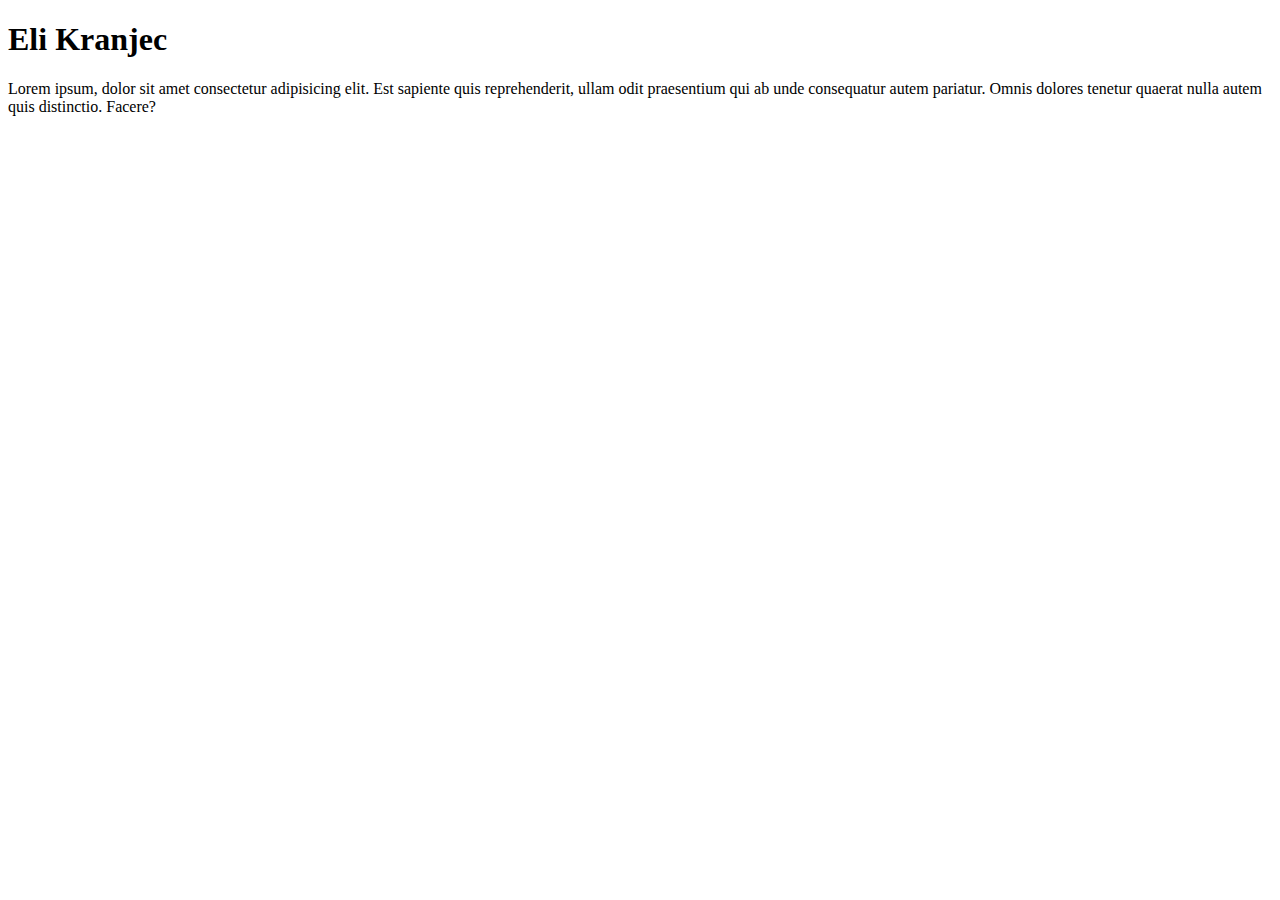
==== index.html @ 23336f07 "Create index.html" ====
<!DOCTYPE html>
<html lang="en">
<head>
    <meta charset="UTF-8">
    <meta name="viewport" content="width=device-width, initial-scale=1.0">
    <title>Eli Kranjec Personal site and portfolio</title> 
    <h1>Eli Kranjec</h1>
    <p>Lorem ipsum, dolor sit amet consectetur adipisicing elit. Est sapiente quis reprehenderit, ullam odit praesentium qui ab unde consequatur autem pariatur. Omnis dolores tenetur quaerat nulla autem quis distinctio. Facere?</p>
</head>
<body>
    
</body>
</html>
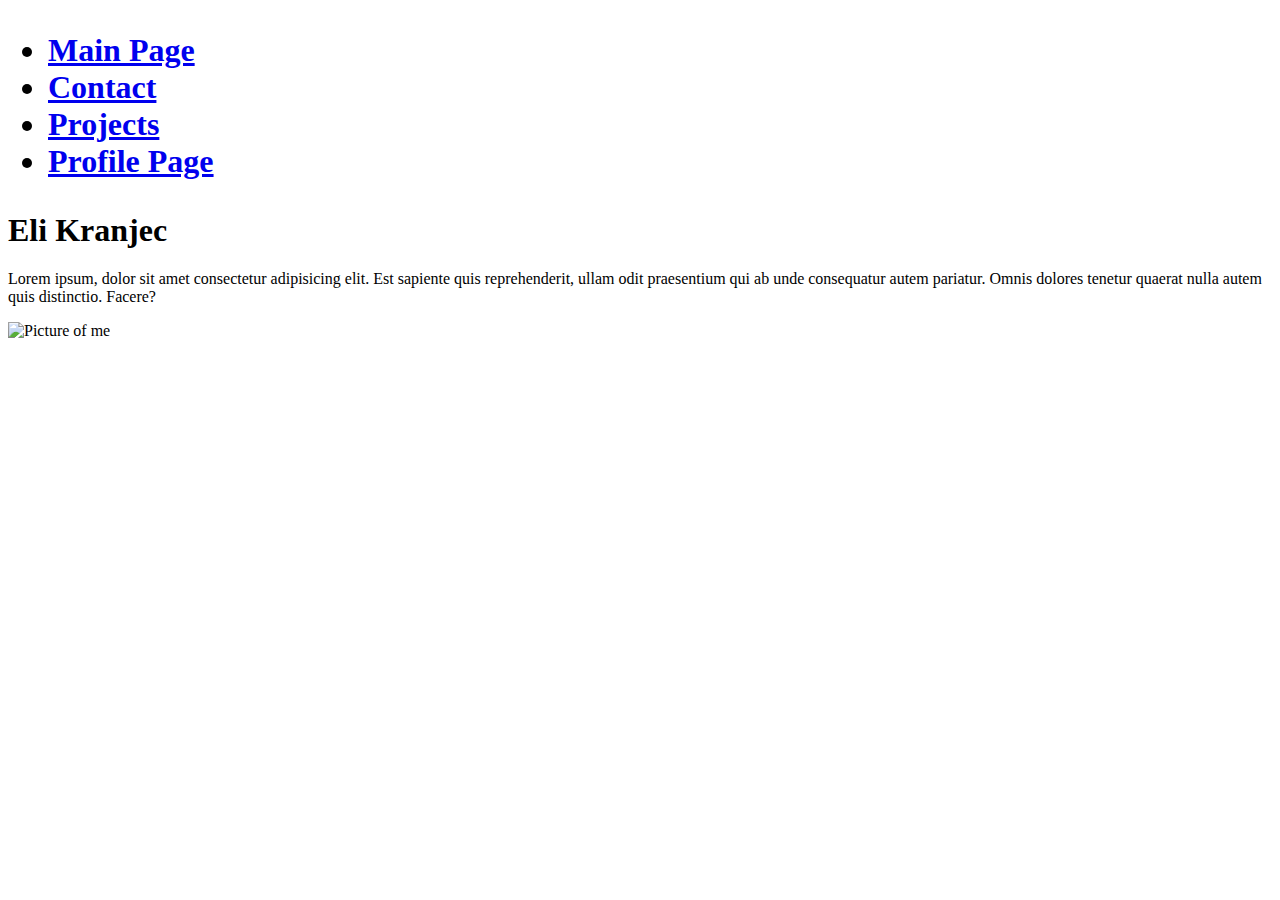
==== commit b9df4f16: "updated contact page with form" ====
--- a/index.html
+++ b/index.html
@@ -3,9 +3,20 @@
 <head>
     <meta charset="UTF-8">
     <meta name="viewport" content="width=device-width, initial-scale=1.0">
+    <link rel="stylesheet" href="style.css">
     <title>Eli Kranjec Personal site and portfolio</title> 
-    <h1>Eli Kranjec</h1>
+    <h1>
+        <nav>
+            <uL>
+                <li><a href="https://tardicoder.github.io/portfolio">Main Page</a></li>
+                <li><a href="https://tardicoder.github.io/portfolio/contact">Contact</li>
+                <li><a href="https://tardicoder.github.io/portfolio/projects">Projects</a></li>
+                <li><a href="https://github.com/TardiCoder"  target="_blank">Profile Page</a></li>   
+            </uL>
+        </nav>
+        Eli Kranjec</h1>
     <p>Lorem ipsum, dolor sit amet consectetur adipisicing elit. Est sapiente quis reprehenderit, ullam odit praesentium qui ab unde consequatur autem pariatur. Omnis dolores tenetur quaerat nulla autem quis distinctio. Facere?</p>
+    <img src ="images/IMG_2988 (3).jpg" alt="Picture of me">
 </head>
 <body>
     
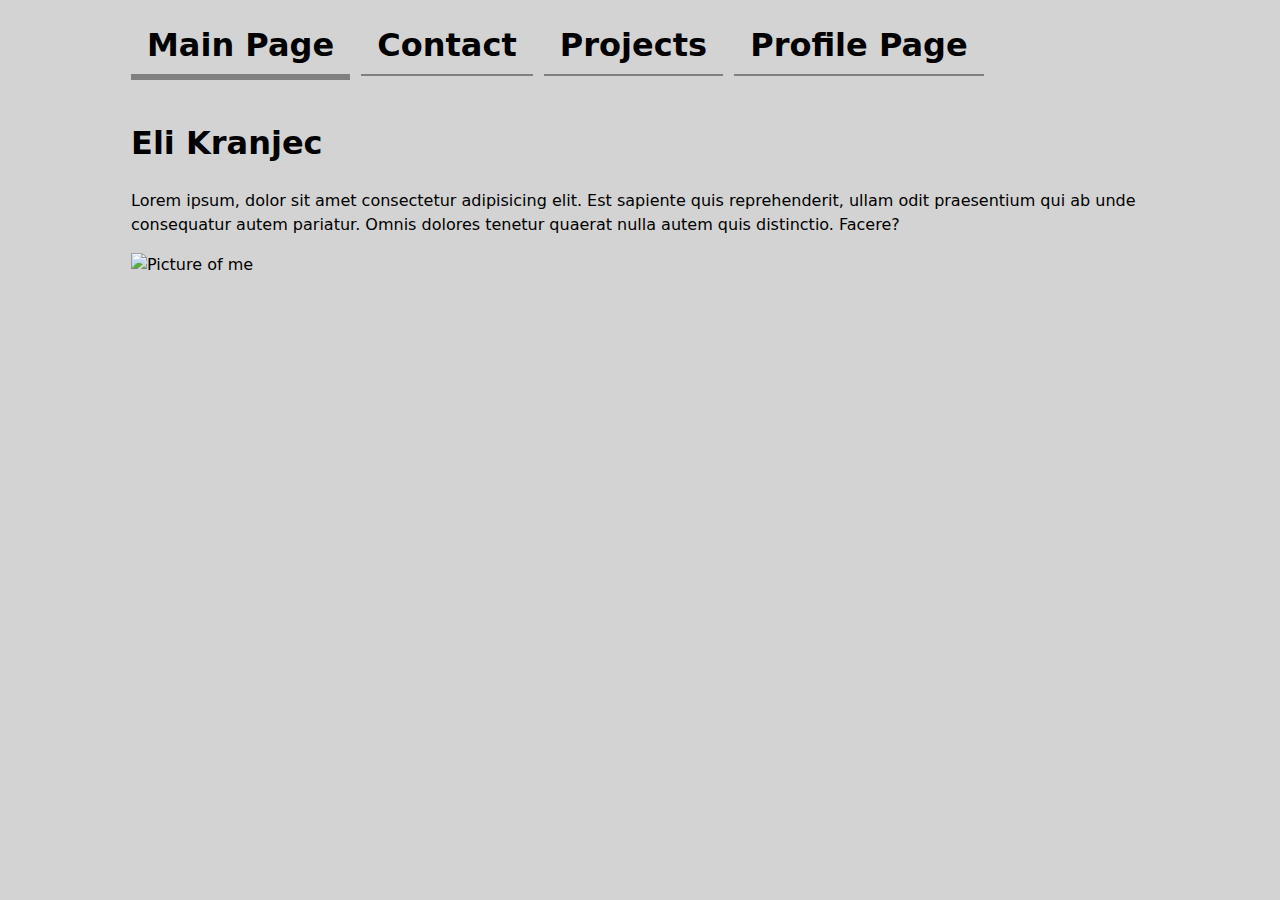
==== commit 414a4718: "made site look better" ====
--- a/index.html
+++ b/index.html
@@ -3,22 +3,21 @@
 <head>
     <meta charset="UTF-8">
     <meta name="viewport" content="width=device-width, initial-scale=1.0">
-    <link rel="stylesheet" href="style.css">
+    <link rel="stylesheet" href="https://tardicoder.github.io/portfolio/style.css">
     <title>Eli Kranjec Personal site and portfolio</title> 
+    
+</head>
+<body>
     <h1>
         <nav>
-            <uL>
-                <li><a href="https://tardicoder.github.io/portfolio">Main Page</a></li>
-                <li><a href="https://tardicoder.github.io/portfolio/contact">Contact</li>
-                <li><a href="https://tardicoder.github.io/portfolio/projects">Projects</a></li>
-                <li><a href="https://github.com/TardiCoder"  target="_blank">Profile Page</a></li>   
-            </uL>
+                <a class="current" href="https://tardicoder.github.io/portfolio">Main Page</a>
+                <a href="https://tardicoder.github.io/portfolio/contact">Contact</a>
+                <a href="https://tardicoder.github.io/portfolio/projects">Projects</a>
+                <a href="https://github.com/TardiCoder"  target="_blank">Profile Page</a>
+                
         </nav>
         Eli Kranjec</h1>
     <p>Lorem ipsum, dolor sit amet consectetur adipisicing elit. Est sapiente quis reprehenderit, ullam odit praesentium qui ab unde consequatur autem pariatur. Omnis dolores tenetur quaerat nulla autem quis distinctio. Facere?</p>
-    <img src ="images/IMG_2988 (3).jpg" alt="Picture of me">
-</head>
-<body>
-    
+    <img src ="images/download.jpg" alt="Picture of me">
 </body>
 </html>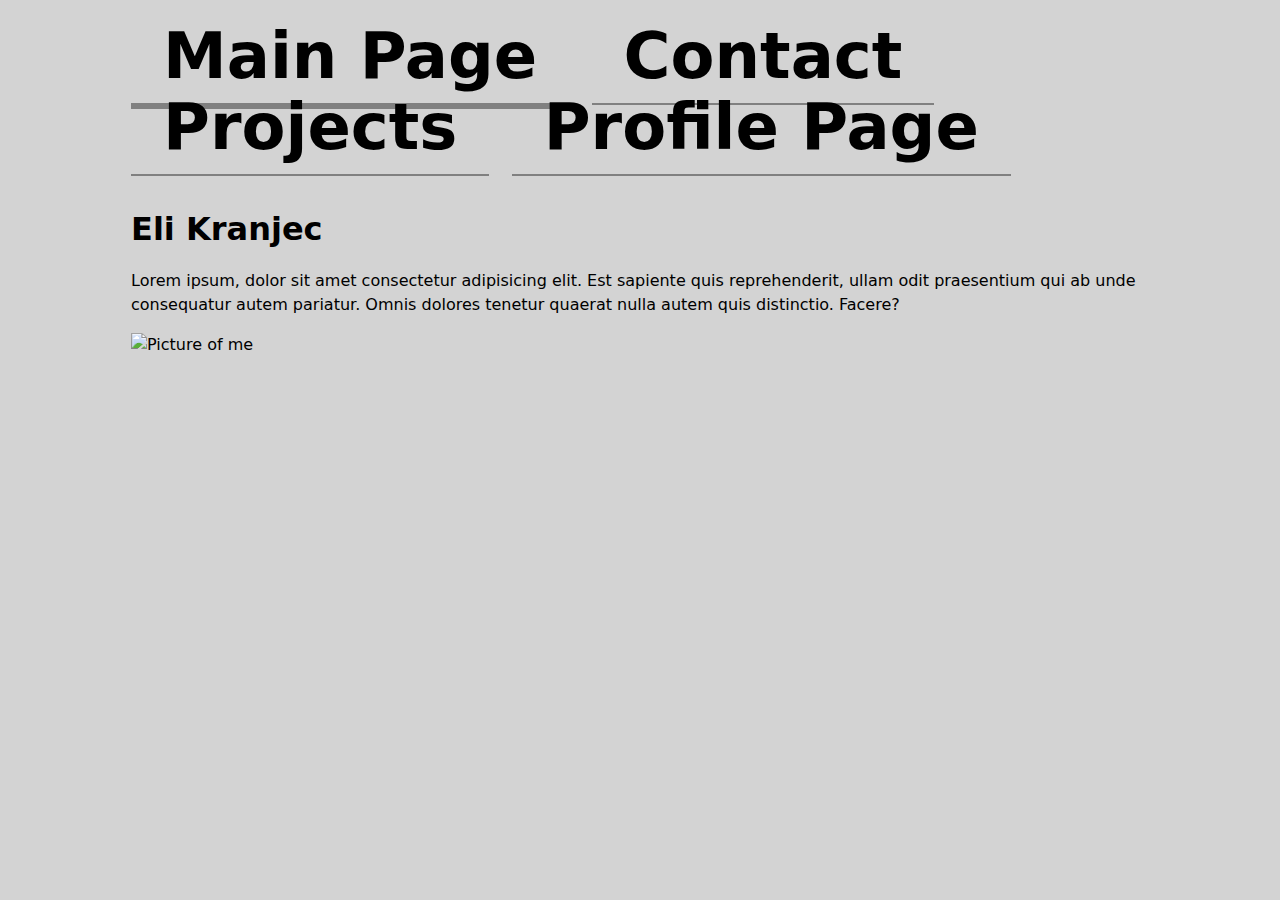
==== commit c16cb5ef: "updated contact and project pages" ====
--- a/index.html
+++ b/index.html
@@ -10,11 +10,10 @@
 <body>
     <h1>
         <nav>
-                <a class="current" href="https://tardicoder.github.io/portfolio">Main Page</a>
-                <a href="https://tardicoder.github.io/portfolio/contact">Contact</a>
-                <a href="https://tardicoder.github.io/portfolio/projects">Projects</a>
-                <a href="https://github.com/TardiCoder"  target="_blank">Profile Page</a>
-                
+            <a class="current" href="https://tardicoder.github.io/portfolio">Main Page</a>
+            <a href="https://tardicoder.github.io/portfolio/contact">Contact</a>
+            <a href="https://tardicoder.github.io/portfolio/projects">Projects</a>
+            <a href="https://github.com/TardiCoder"  target="_blank">Profile Page</a>
         </nav>
         Eli Kranjec</h1>
     <p>Lorem ipsum, dolor sit amet consectetur adipisicing elit. Est sapiente quis reprehenderit, ullam odit praesentium qui ab unde consequatur autem pariatur. Omnis dolores tenetur quaerat nulla autem quis distinctio. Facere?</p>
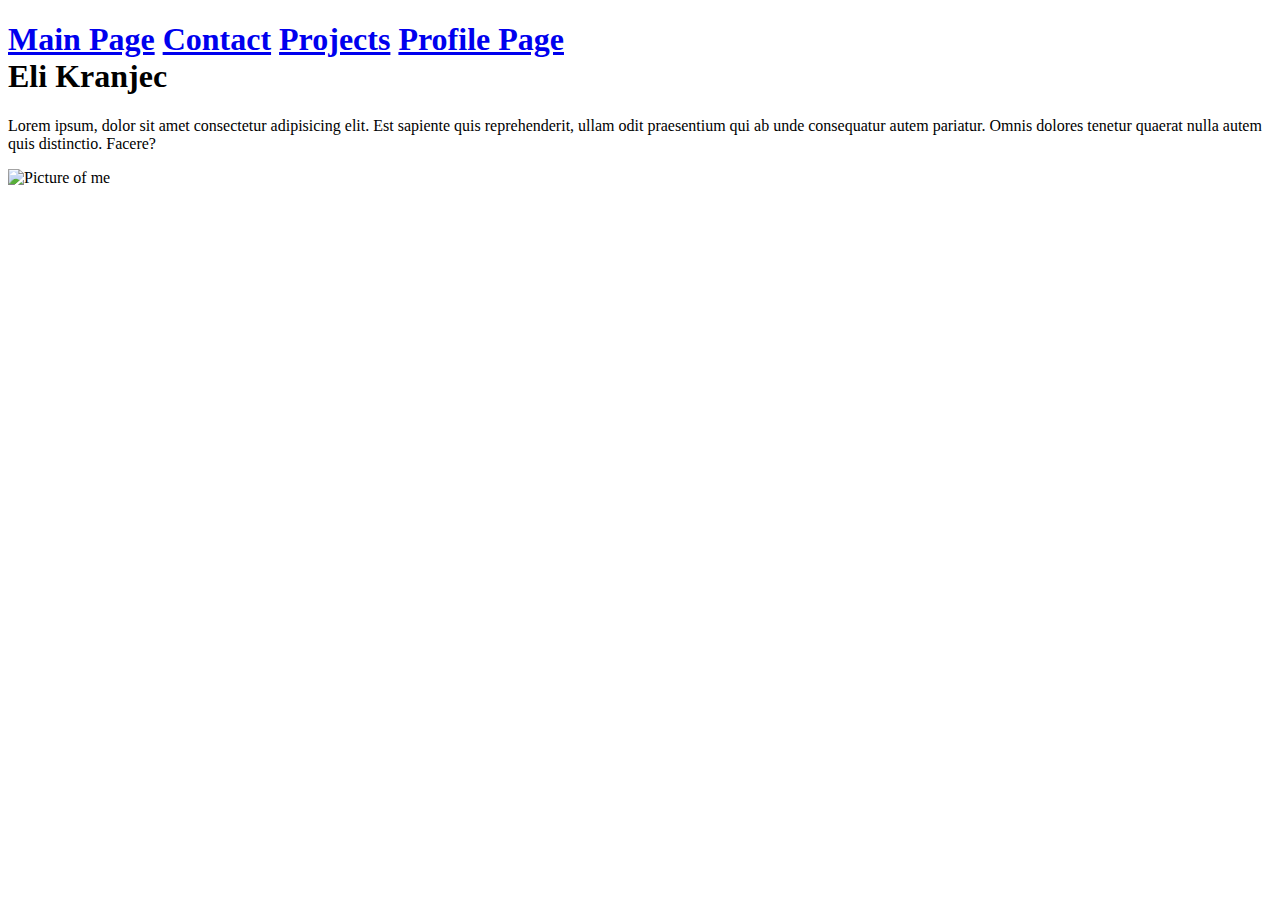
==== commit bacffec7: "fixed nav bar" ====
--- a/index.html
+++ b/index.html
@@ -3,7 +3,7 @@
 <head>
     <meta charset="UTF-8">
     <meta name="viewport" content="width=device-width, initial-scale=1.0">
-    <link rel="stylesheet" href="https://tardicoder.github.io/portfolio/style.css">
+    <link rel="stylesheet" href="/Users/psychstud/Desktop/portfolio/style.css">
     <title>Eli Kranjec Personal site and portfolio</title> 
     
 </head>
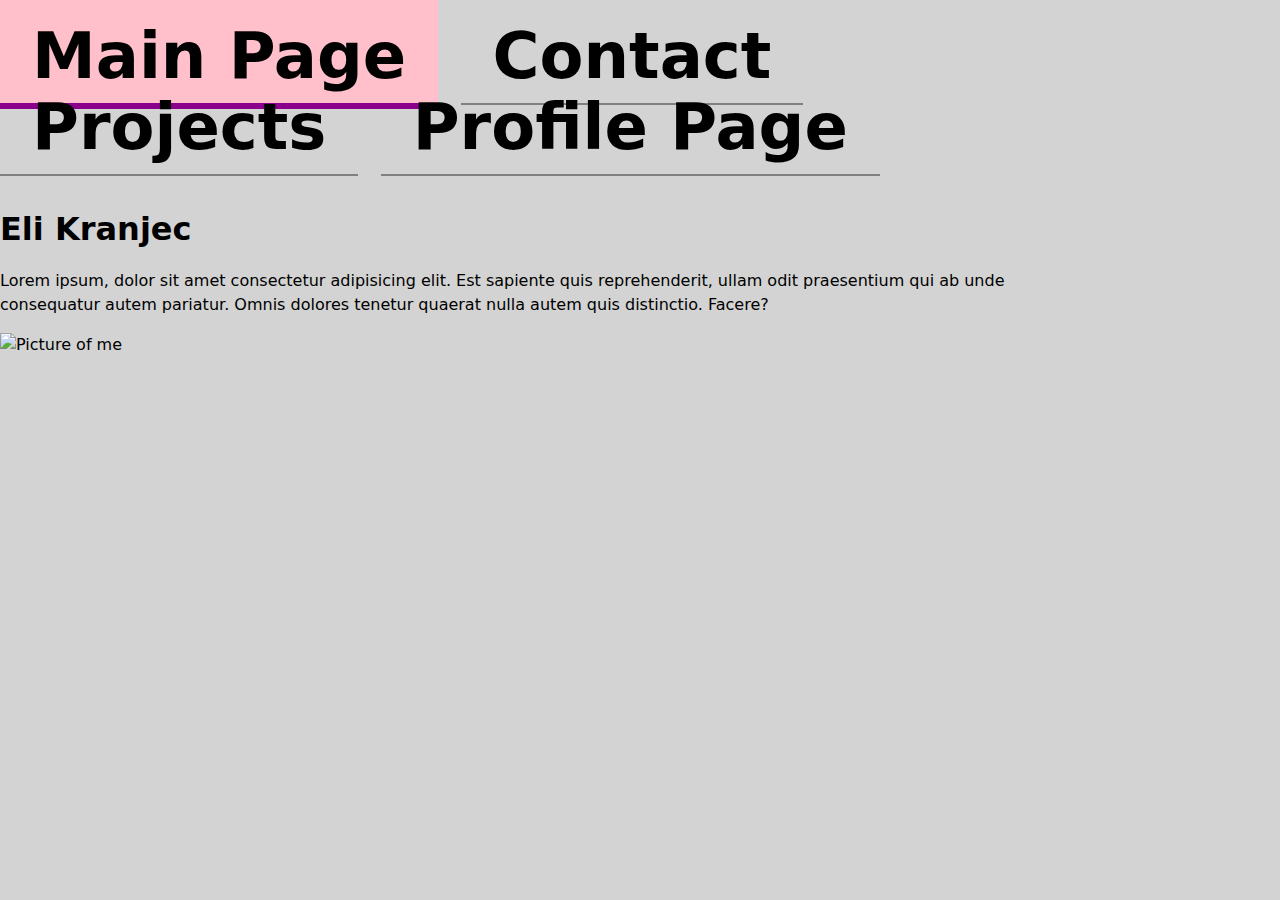
==== commit 9a89a45e: "updated src. added js" ====
--- a/index.html
+++ b/index.html
@@ -3,7 +3,8 @@
 <head>
     <meta charset="UTF-8">
     <meta name="viewport" content="width=device-width, initial-scale=1.0">
-    <link rel="stylesheet" href="/Users/psychstud/Desktop/portfolio/style.css">
+    <link rel="stylesheet" href="https://tardicoder.github.io/portfolio/style.css">
+    <script type="module" src="https://tardicoder.github.io/portfolio/global.js"></script>
     <title>Eli Kranjec Personal site and portfolio</title> 
     
 </head>
